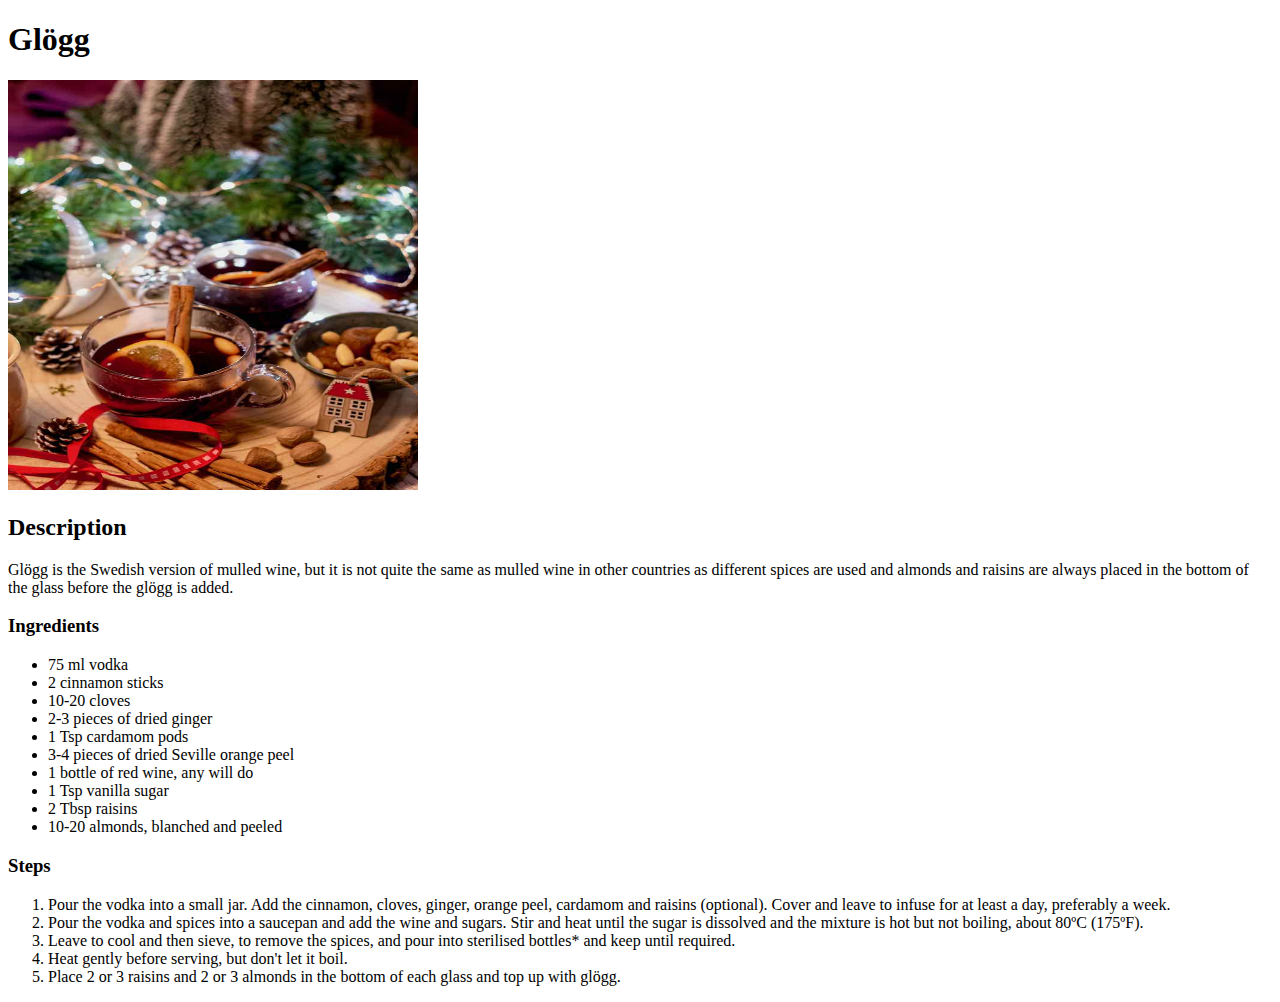
==== recipes/glogg.html @ dbf15083 "change philly steak recipe one for glögg" ====
<!DOCTYPE html>
<html lang="en">
<head>
    <meta charset="UTF-8">
    <meta name="viewport" content="width=device-width, initial-scale=1.0">
    <title>Glögg</title>
</head>
<body>
    <h1>Glögg</h1>
    <img src="../img/glogg.jpeg" alt="Glögg" height="410" width="410">
    <h2>Description</h2>
    <p>Glögg is the Swedish version of mulled wine, but it is not quite the same as mulled wine in other countries as different spices are used and almonds and raisins are always placed in the bottom of the glass before the glögg is added.</p>
    <h3>Ingredients</h3>
    <ul>
        <li>75 ml vodka</li>
        <li>2 cinnamon sticks</li>
        <li>10-20 cloves</li>
        <li>2-3 pieces of dried ginger</li>
        <li>1 Tsp cardamom pods</li>
        <li>3-4 pieces of dried Seville orange peel</li>
        <li>1 bottle of red wine, any will do</li>
        <li>1 Tsp vanilla sugar</li>
        <li>2 Tbsp raisins</li>
        <li>10-20 almonds, blanched and peeled</li>
    </ul>
    <h3>Steps</h3>
    <ol>
        <li>Pour the vodka into a small jar. Add the cinnamon, cloves, ginger, orange peel, cardamom and raisins (optional). Cover and leave to infuse for at least a day, preferably a week.</li>
        <li>Pour the vodka and spices into a saucepan and add the wine and sugars. Stir and heat until the sugar is dissolved and the mixture is hot but not boiling, about 80ºC (175ºF).</li>
        <li>Leave to cool and then sieve, to remove the spices, and pour into sterilised bottles* and keep until required.</li>
        <li>Heat gently before serving, but don't let it boil.</li>
        <li>Place 2 or 3 raisins and 2 or 3 almonds in the bottom of each glass and top up with glögg.</li>
    </ol>

</body>
</html>
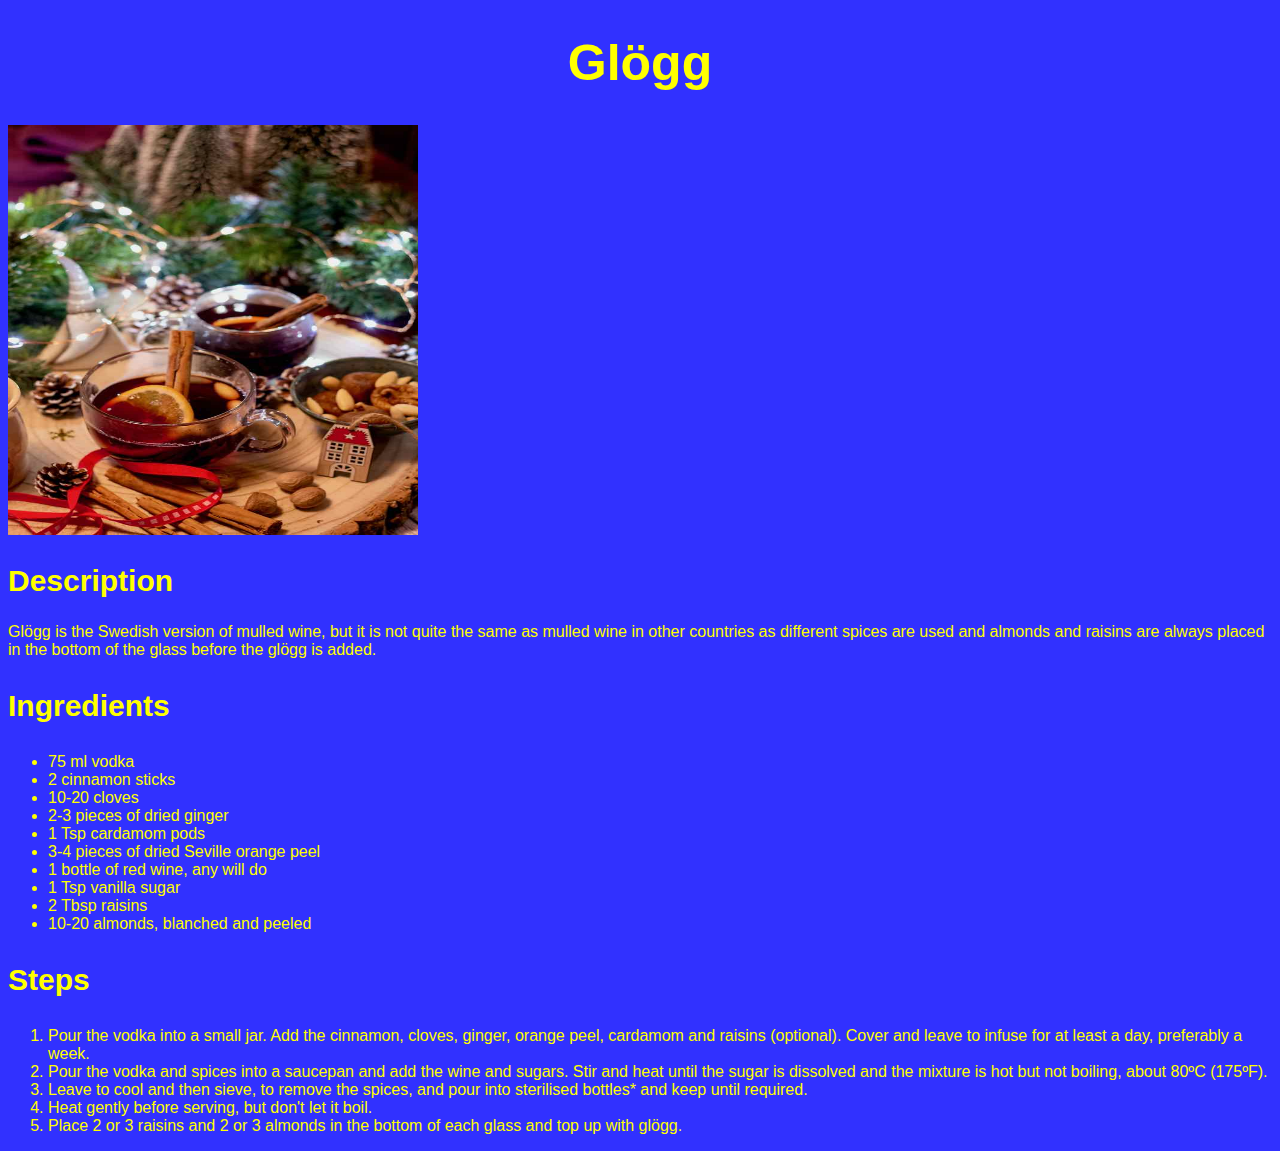
==== commit 48c6a568: "add styling to glögg" ====
--- a/recipes/glogg.html
+++ b/recipes/glogg.html
@@ -3,15 +3,16 @@
 <head>
     <meta charset="UTF-8">
     <meta name="viewport" content="width=device-width, initial-scale=1.0">
+    <link rel="stylesheet" href="/styles.css">
     <title>Glögg</title>
 </head>
 <body>
-    <h1>Glögg</h1>
+    <h1 class="title">Glögg</h1>
     <img src="../img/glogg.jpeg" alt="Glögg" height="410" width="410">
-    <h2>Description</h2>
-    <p>Glögg is the Swedish version of mulled wine, but it is not quite the same as mulled wine in other countries as different spices are used and almonds and raisins are always placed in the bottom of the glass before the glögg is added.</p>
-    <h3>Ingredients</h3>
-    <ul>
+    <h2 class="cooking about">Description</h2>
+    <p class="info">Glögg is the Swedish version of mulled wine, but it is not quite the same as mulled wine in other countries as different spices are used and almonds and raisins are always placed in the bottom of the glass before the glögg is added.</p>
+    <h3 class="cooking stuff">Ingredients</h3>
+    <ul class="ingredients list">
         <li>75 ml vodka</li>
         <li>2 cinnamon sticks</li>
         <li>10-20 cloves</li>
@@ -23,8 +24,8 @@
         <li>2 Tbsp raisins</li>
         <li>10-20 almonds, blanched and peeled</li>
     </ul>
-    <h3>Steps</h3>
-    <ol>
+    <h3 class="cooking steps">Steps</h3>
+    <ol class="steps list">
         <li>Pour the vodka into a small jar. Add the cinnamon, cloves, ginger, orange peel, cardamom and raisins (optional). Cover and leave to infuse for at least a day, preferably a week.</li>
         <li>Pour the vodka and spices into a saucepan and add the wine and sugars. Stir and heat until the sugar is dissolved and the mixture is hot but not boiling, about 80ºC (175ºF).</li>
         <li>Leave to cool and then sieve, to remove the spices, and pour into sterilised bottles* and keep until required.</li>
--- a/styles.css
+++ b/styles.css
@@ -0,0 +1,32 @@
+body {
+    background-color: rgb(49, 49, 255);
+    font-family:Arial, Helvetica, sans-serif;
+}
+
+.link{
+    background-color: yellow;
+    color: black;
+    font-size: 28px;
+}
+
+.title {
+    color: yellow;
+    font-weight: bolder;
+    font-size: 50px;
+    text-align: center;
+}
+
+.cooking {
+    color: yellow;
+    font-size: 30px;
+    font-weight: bold;
+}
+
+.info,.list {
+    color: yellow;
+}
+
+h4 {
+    color: yellow;
+    font-weight: bold;
+}